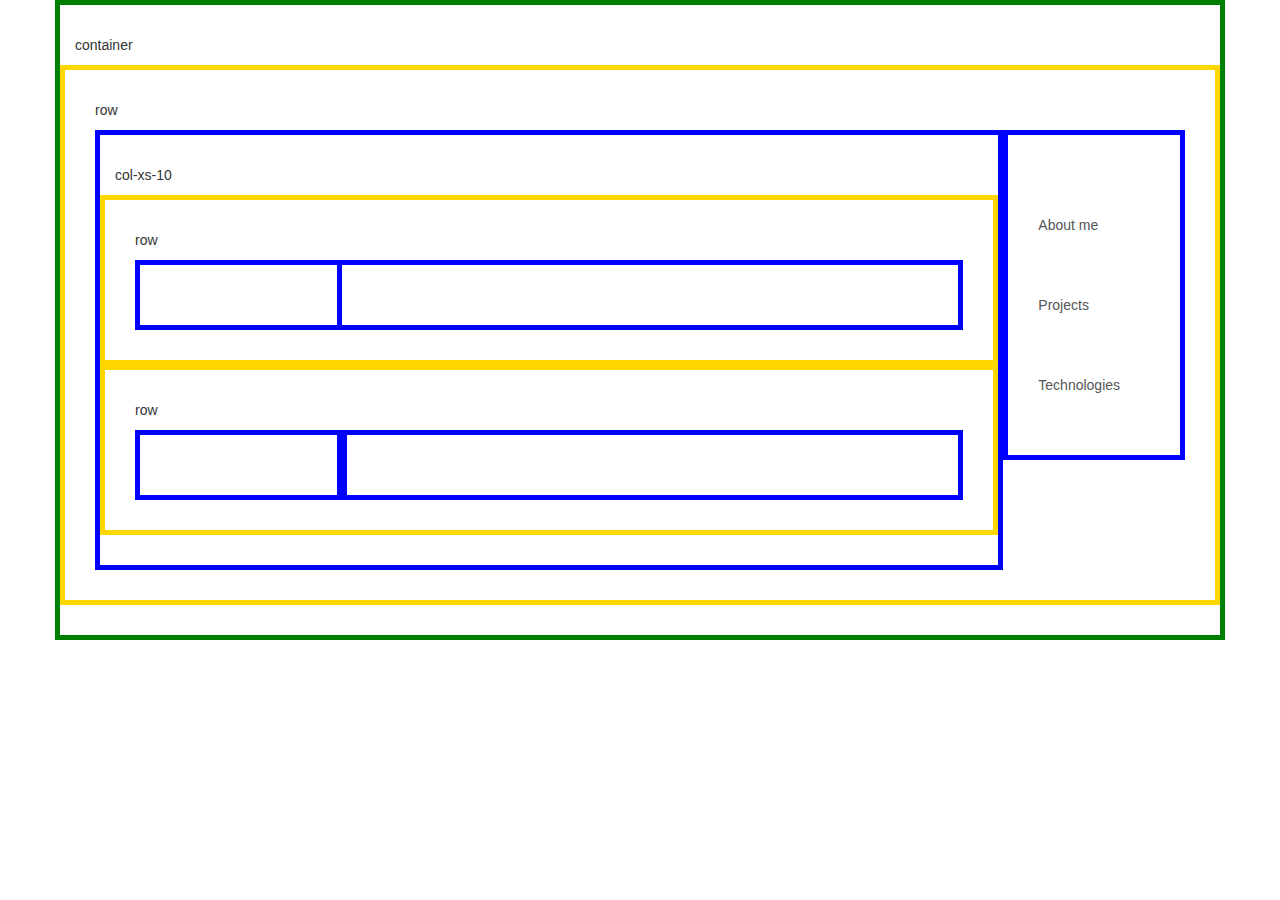
==== public_html/index.html @ cc2b4036 "portfolio 2" ====
<!DOCTYPE html>
<!--
To change this license header, choose License Headers in Project Properties.
To change this template file, choose Tools | Templates
and open the template in the editor.
-->
<html>
    <head>
        <title>TODO supply a title</title>
        <meta charset="UTF-8">
        <meta name="viewport" content="width=device-width, initial-scale=1.0">
        <link type="text/css" rel="stylesheet" href="css/boostrap-theme.css">
        <link type="text/css" rel="stylesheet" href="css/bootstrap.css">
        <link tyype="text/css" rel="stylesheet" href="css/custom-style.css">
    </head>
    <body>
        <div class="container">
            <p>container</p>
            <div class="row">
                <p> row</p>
                <div class="col-xs-10">
                    <p>col-xs-10</p>
                    <div class="row">
                        <p>row</p>
                        <div class="col-xs-3"></div>
                        <div cass="col-xs-9"></div>
                    </div>
                <div class="row"> 
                    <p>row </p>
                          <div class="col-xs-3"></div>
                         <div class="col-xs-9"></div>
        </div>      
            </div>         
            <div  class="col-xs-2">
                <nav class="list-group">   
                    <a class="list-group-item" href="index.html">About me</a>  
                    <a class="list-group-item"  href="projects.html">Projects</a>
                    <a class="list-group-item"   href="technologies.html">Technologies</a>
                </nav>
            </div>
         </div>  
       </html>
---- public_html/css/custom-style.css ----
div {
    border-style: solid;    
    border-width: 5px;
    border-color: blue;
    padding: 30px;
}

.container {
    border-color: green;
}

.row {
    border-color: gold;
}

.list-group-item {
     border: 0;    
     margin-top: 40px;
     margin-bottom:40px;
}
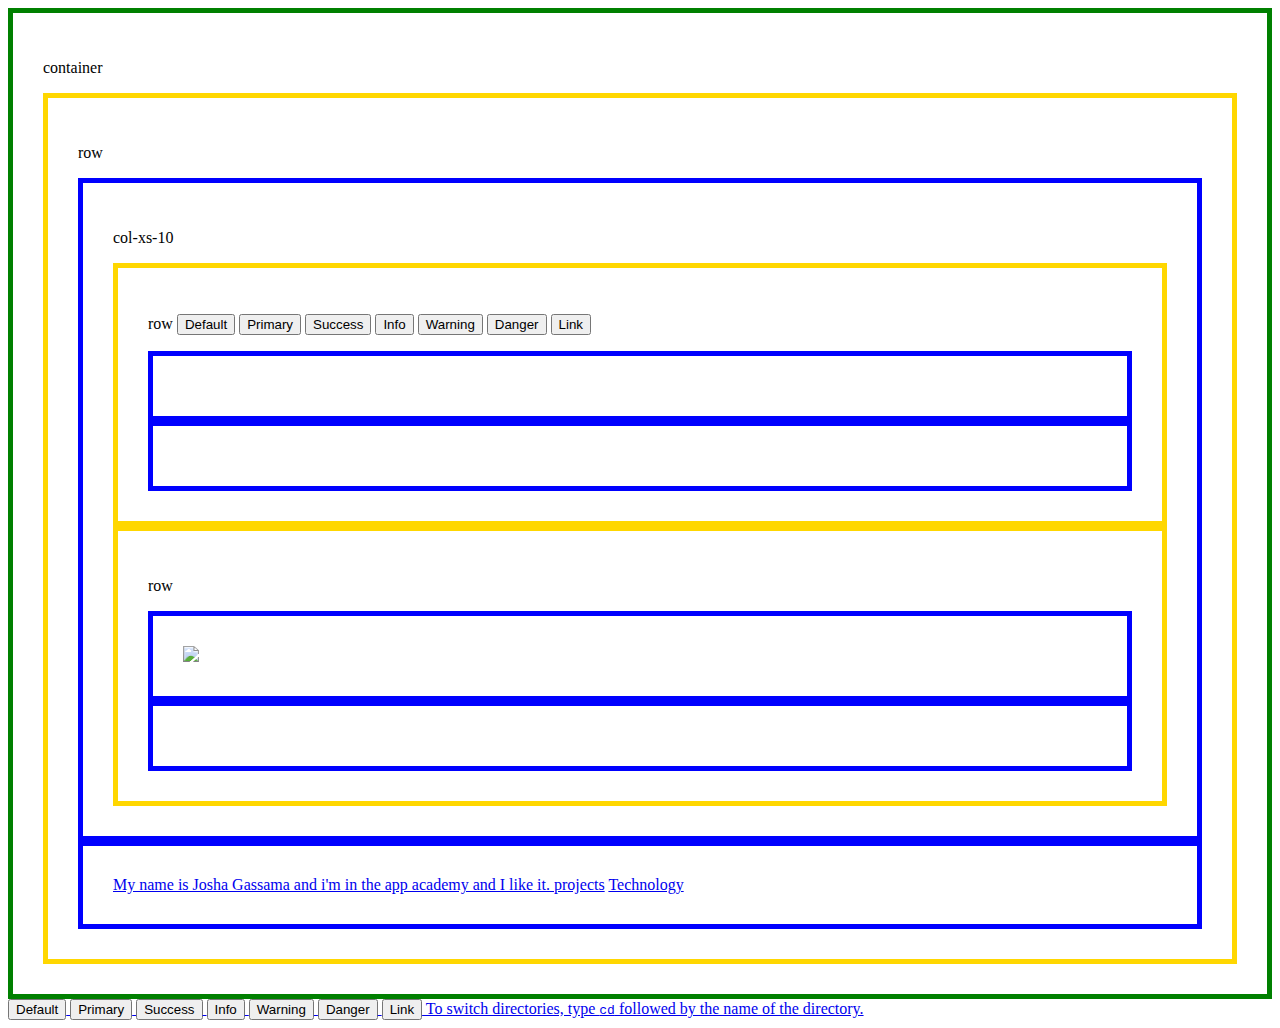
==== commit 485f6563: "I did milestone 14." ====
--- a/public_html/index.html
+++ b/public_html/index.html
@@ -10,34 +10,94 @@
         <meta charset="UTF-8">
         <meta name="viewport" content="width=device-width, initial-scale=1.0">
         <link type="text/css" rel="stylesheet" href="css/boostrap-theme.css">
-        <link type="text/css" rel="stylesheet" href="css/bootstrap.css">
+        <link type<link type="text/css" rel="stylesheet" href="css/boostrap-theme.css">
+        <lin="text/css" rel="stylesheet" href="css/bootstrap.css">
         <link tyype="text/css" rel="stylesheet" href="css/custom-style.css">
     </head>
     <body>
         <div class="container">
-            <p>container</p>
+            <p>container 
             <div class="row">
-                <p> row</p>
+                <p> row                
+                </p>
+</p>
                 <div class="col-xs-10">
                     <p>col-xs-10</p>
                     <div class="row">
+                        <p>row <!-- Standard button -->
+<button type="button" class="btn btn-default">Default</button>
+
+<!-- Provides extra visual weight and identifies the primary action in a set of buttons -->
+<button type="button" class="btn btn-primary">Primary</button>
+
+<!-- Indicates a successful or positive action -->
+<button type="button" class="btn btn-success">Success</button>
+
+<!-- Contextual button for informational alert messages -->
+<button type="button" class="btn btn-info">Info</button>
+
+<!-- Indicates caution should be taken with this action -->
+<button type="button" class="btn btn-warning">Warning</button>
+
+<!-- Indicates a dangerous or potentially negative action -->
+<button type="button" class="btn btn-danger">Danger</button>
+
+<!-- Deemphasize a button by making it look like a link while maintaining button behavior -->
+<button type="button" class="btn btn-link">Link</button></p>
+                    </p>
+                        <div class="col-xs-3"></div>
+                        <div class="col-xs-9"></div>   
+                    </div>
+                    <div class="row">
                         <p>row</p>
-                        <div class="col-xs-3"></div>
-                        <div cass="col-xs-9"></div>
+                        <div class="col-xs-3">
+                        <img class="img-responsive img-circle" src="http://i.huffpost.com/gen/1154828/thumbs/o-VEGAS-facebook.jpg">  
+                        </div>
+                        <div class="col-xs-9">
+                        </div>
                     </div>
-                <div class="row"> 
-                    <p>row </p>
-                          <div class="col-xs-3"></div>
-                         <div class="col-xs-9"></div>
-        </div>      
-            </div>         
-            <div  class="col-xs-2">
-                <nav class="list-group">   
-                    <a class="list-group-item" href="index.html">About me</a>  
-                    <a class="list-group-item"  href="projects.html">Projects</a>
-                    <a class="list-group-item"   href="technologies.html">Technologies</a>
-                </nav>
-            </div>
-         </div>  
-       </html>
-        +                </div>    
+                <div class="col-xs-2">     
+                    <nav class="list-group">
+                    <a class="list-group-item" href="index.html"> My name is Josha Gassama and i'm in the app academy and I like it. </a>
+                    <a class="list-group-item" href="projects.html">projects</a>
+                    <a class="list-group-item" href="technologies.html"> Technology
+                    </nav>
+                </div>
+            </div>               
+        </div>
+    </body>                
+</html>                        
+<!-- Standard button -->
+<button type="button" class="btn btn-default">Default</button>
+
+<!-- Provides extra visual weight and identifies the primary action in a set of buttons -->
+<button type="button" class="btn btn-primary">Primary</button>
+
+<!-- Indicates a successful or positive action -->
+<button type="button" class="btn btn-success">Success</button>
+
+<!-- Contextual button for informational alert messages -->
+<button type="button" class="btn btn-info">Info</button>
+
+<!-- Indicates caution should be taken with this action -->
+<button type="button" class="btn btn-warning">Warning</button>
+
+<!-- Indicates a dangerous or potentially negative action -->
+<button type="button" class="btn btn-danger">Danger</button>
+
+<!-- Deemphasize a button by making it look like a link while maintaining button behavior -->
+<button type="button" class="btn btn-link">Link</button>                        
+ To switch directories, type <kbd>cd</kbd> followed by the name of the directory.<br>
+         
+                        
+                        
+                        
+                        
+                        
+
+
+
+
+
+
--- a/public_html/css/custom-style.css
+++ b/public_html/css/custom-style.css
@@ -19,9 +19,19 @@
      margin-bottom:40px;
 }
 
+body{
+    background-image: url(http://artatm.com/wp-content/uploads/2013/02/cool_graphic_tshirt_designs_3.jpg);
+    background-size: cover;
+}
+   
+#projects {
+    background-image: url(http://artatm.com/wp-content/uploads/2013/02/cool_graphic_tshirt_designs_3.jpg);
+}
 
 
 
 
 
 
+
+
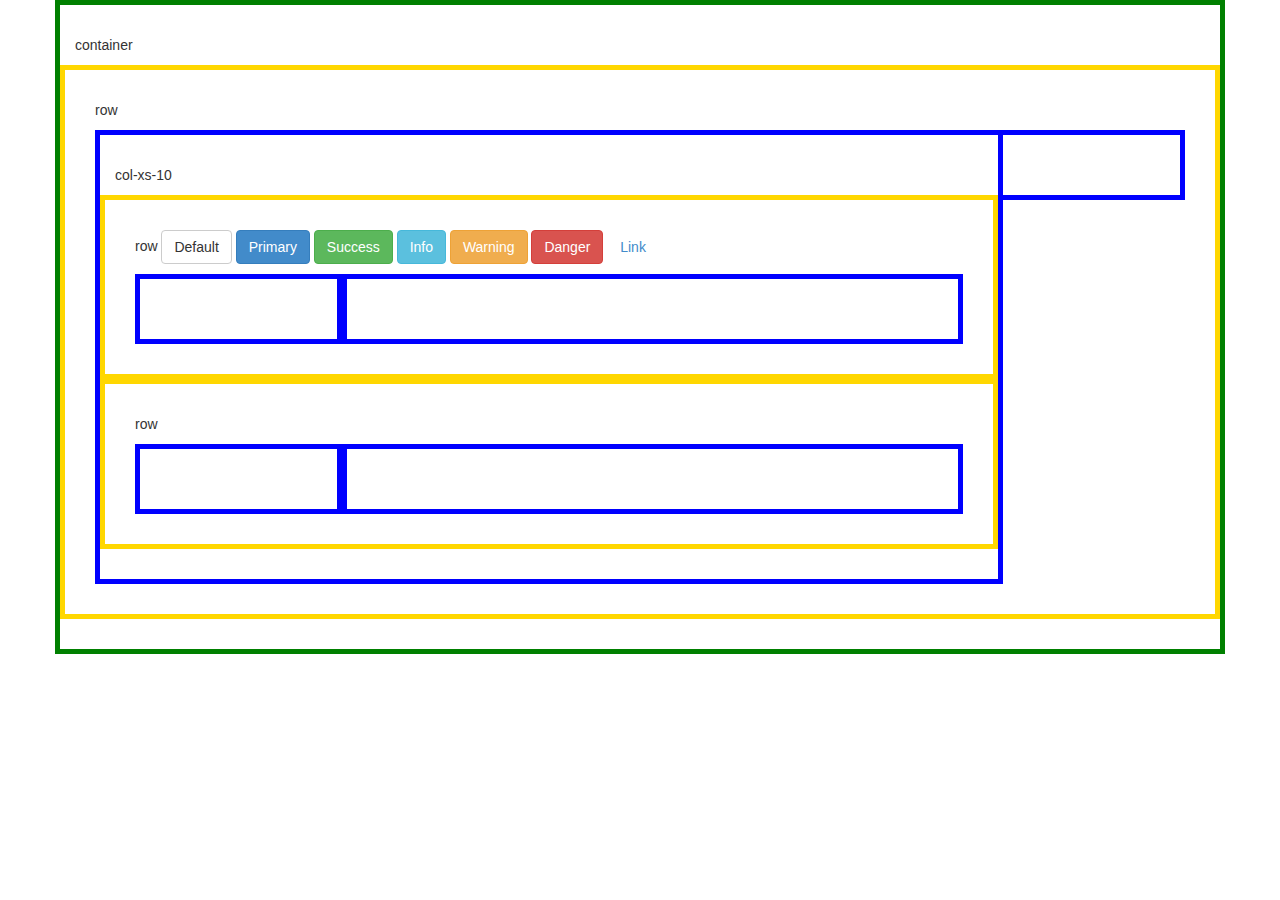
==== commit 4eb1e466: "I make 2 new links to my technology page and I hit the green arrow from netbeans  to see what happen" ====
--- a/public_html/index.html
+++ b/public_html/index.html
@@ -8,10 +8,8 @@
     <head>
         <title>TODO supply a title</title>
         <meta charset="UTF-8">
-        <meta name="viewport" content="width=device-width, initial-scale=1.0">
         <link type="text/css" rel="stylesheet" href="css/boostrap-theme.css">
-        <link type<link type="text/css" rel="stylesheet" href="css/boostrap-theme.css">
-        <lin="text/css" rel="stylesheet" href="css/bootstrap.css">
+        <link type="text/css" rel="stylesheet" href="css/bootstrap.css">
         <link tyype="text/css" rel="stylesheet" href="css/custom-style.css">
     </head>
     <body>
@@ -51,47 +49,21 @@
                     <div class="row">
                         <p>row</p>
                         <div class="col-xs-3">
-                        <img class="img-responsive img-circle" src="http://i.huffpost.com/gen/1154828/thumbs/o-VEGAS-facebook.jpg">  
+                        <img class="img-responsive img-circle" src="">  
                         </div>
                         <div class="col-xs-9">
                         </div>
                     </div>
                 </div>    
-                <div class="col-xs-2">     
-                    <nav class="list-group">
-                    <a class="list-group-item" href="index.html"> My name is Josha Gassama and i'm in the app academy and I like it. </a>
-                    <a class="list-group-item" href="projects.html">projects</a>
-                    <a class="list-group-item" href="technologies.html"> Technology
-                    </nav>
+                <div class="
+                    <nav 
+                    
                 </div>
             </div>               
         </div>
     </body>                
 </html>                        
-<!-- Standard button -->
-<button type="button" class="btn btn-default">Default</button>
 
-<!-- Provides extra visual weight and identifies the primary action in a set of buttons -->
-<button type="button" class="btn btn-primary">Primary</button>
-
-<!-- Indicates a successful or positive action -->
-<button type="button" class="btn btn-success">Success</button>
-
-<!-- Contextual button for informational alert messages -->
-<button type="button" class="btn btn-info">Info</button>
-
-<!-- Indicates caution should be taken with this action -->
-<button type="button" class="btn btn-warning">Warning</button>
-
-<!-- Indicates a dangerous or potentially negative action -->
-<button type="button" class="btn btn-danger">Danger</button>
-
-<!-- Deemphasize a button by making it look like a link while maintaining button behavior -->
-<button type="button" class="btn btn-link">Link</button>                        
- To switch directories, type <kbd>cd</kbd> followed by the name of the directory.<br>
-         
-                        
-                        
                         
                         
                         
@@ -101,3 +73,5 @@
 
 
 
+
+        <meta name="viewport" content="width=device-width, initial-scale=1.0">--- a/public_html/css/custom-style.css
+++ b/public_html/css/custom-style.css
@@ -25,7 +25,7 @@
 }
    
 #projects {
-    background-image: url(http://artatm.com/wp-content/uploads/2013/02/cool_graphic_tshirt_designs_3.jpg);
+    background-image: url(http://data3.whicdn.com/images/57667068/large.gif);
 }
 
 
